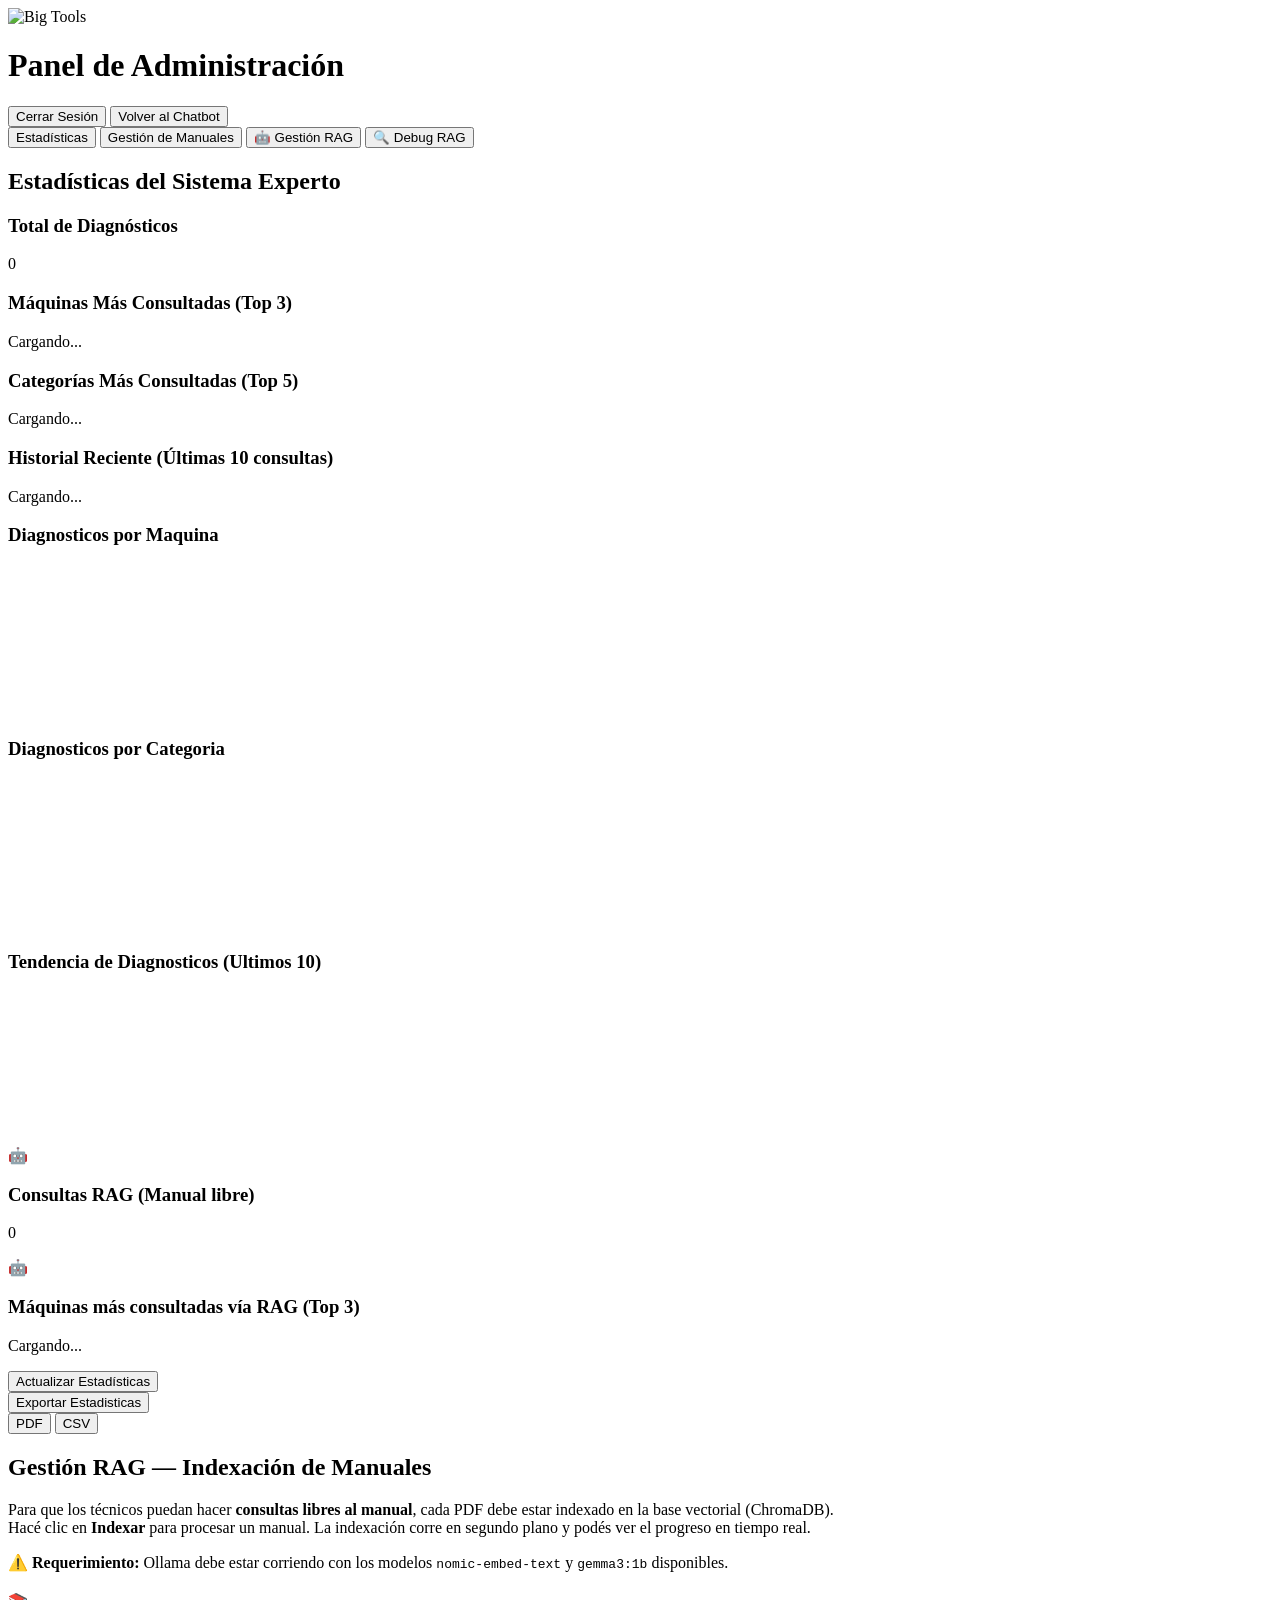
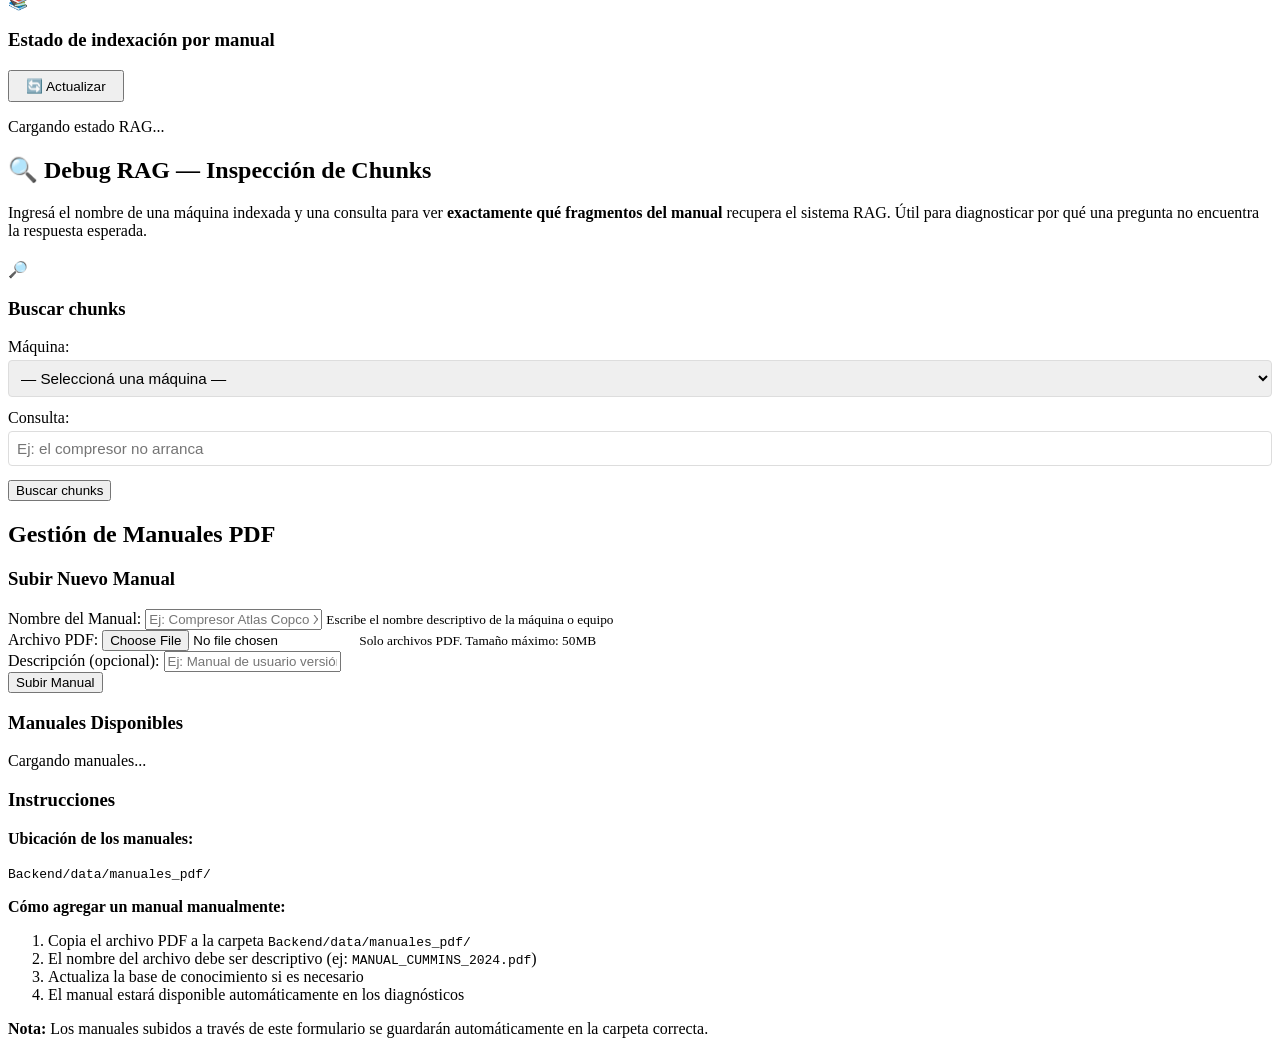
==== fede_pp2/Big-tools/Frontend/admin.html @ dc4f9dd3 "feat: Big Tools PP2 — sistema experto + RAG con Ollama y ChromaDB" ====
<!DOCTYPE html>
<html lang="es">

<head>
    <meta charset="UTF-8">
    <meta name="viewport" content="width=device-width, initial-scale=1.0">
    <title>Big Tools - Panel de Administración</title>

    <!-- Favicon y estilos -->
    <link rel="icon" href="/static/assets/img/logo_bigtools.png" type="image/png">
    <link rel="stylesheet" href="/static/css/admin.css">
</head>

<body>
    <!-- Dashboard -->
    <div id="dashboard" class="dashboard">
        <!-- Header -->
        <header class="header">
            <div class="header-left">
                <img src="/static/assets/img/logo_bigtools.png" alt="Big Tools" class="logo">
                <h1>Panel de Administración</h1>
            </div>
            <div class="header-right">
                <span id="username-display" class="username-display"></span>
                <button id="logout-button" class="logout-btn">Cerrar Sesión</button>
                <button id="back-button" class="back-btn" onclick="window.location.href='/'">
                    Volver al Chatbot
                </button>
            </div>
        </header>

        <!-- Contenido del Dashboard -->
        <main class="dashboard-content">
            <!-- Pestañas de navegación -->
            <div class="tabs">
                <button class="tab-btn active" data-tab="estadisticas">Estadísticas</button>
                <button class="tab-btn" data-tab="manuales">Gestión de Manuales</button>
                <button class="tab-btn" data-tab="rag">🤖 Gestión RAG</button>
                <button class="tab-btn" data-tab="debug">🔍 Debug RAG</button>
            </div>

            <!-- Sección de Estadísticas -->
            <div id="tab-estadisticas" class="tab-content active">
                <h2>Estadísticas del Sistema Experto</h2>

            <!-- Grid de estadísticas -->
            <div class="stats-grid">
                <!-- Total de diagnósticos -->
                <div class="stat-card">
                    <div class="stat-icon"></div>
                    <div class="stat-info">
                        <h3>Total de Diagnósticos</h3>
                        <p id="total-diagnosticos" class="stat-number">0</p>
                    </div>
                </div>

                <!-- Máquinas más consultadas -->
                <div class="stat-card full-width">
                    <div class="stat-header">
                        <div class="stat-icon"></div>
                        <h3>Máquinas Más Consultadas (Top 3)</h3>
                    </div>
                    <div id="top-maquinas" class="stat-list">
                        <p class="loading">Cargando...</p>
                    </div>
                </div>

                <!-- Categorías más consultadas -->
                <div class="stat-card full-width">
                    <div class="stat-header">
                        <div class="stat-icon"></div>
                        <h3>Categorías Más Consultadas (Top 5)</h3>
                    </div>
                    <div id="top-categorias" class="stat-list">
                        <p class="loading">Cargando...</p>
                    </div>
                </div>

                <!-- Historial reciente -->
                <div class="stat-card full-width">
                    <div class="stat-header">
                        <div class="stat-icon"></div>
                        <h3>Historial Reciente (Últimas 10 consultas)</h3>
                    </div>
                    <div id="historial-reciente" class="historial-table">
                        <p class="loading">Cargando...</p>
                    </div>
                </div>

                <!-- Gráfico de Máquinas -->
                <div class="stat-card full-width">
                    <div class="stat-header">
                        <div class="stat-icon"></div>
                        <h3>Diagnosticos por Maquina</h3>
                    </div>
                    <canvas id="chartMaquinas"></canvas>
                </div>

                <!-- Gráfico de Categorías -->
                <div class="stat-card full-width">
                    <div class="stat-header">
                        <div class="stat-icon"></div>
                        <h3>Diagnosticos por Categoria</h3>
                    </div>
                    <canvas id="chartCategorias"></canvas>
                </div>

                <!-- Gráfico de Tendencia -->
                <div class="stat-card full-width">
                    <div class="stat-header">
                        <div class="stat-icon"></div>
                        <h3>Tendencia de Diagnosticos (Ultimos 10)</h3>
                    </div>
                    <canvas id="chartTendencia"></canvas>
                </div>

                <!-- ── Estadísticas RAG ── -->
                <div class="stat-card">
                    <div class="stat-icon">🤖</div>
                    <div class="stat-info">
                        <h3>Consultas RAG (Manual libre)</h3>
                        <p id="total-rag" class="stat-number">0</p>
                    </div>
                </div>

                <div class="stat-card full-width">
                    <div class="stat-header">
                        <div class="stat-icon">🤖</div>
                        <h3>Máquinas más consultadas vía RAG (Top 3)</h3>
                    </div>
                    <div id="top-maquinas-rag" class="stat-list">
                        <p class="loading">Cargando...</p>
                    </div>
                </div>
            </div>

            <!-- Botones de acción -->
            <div class="refresh-container">
                <button id="refresh-button" class="refresh-btn">Actualizar Estadísticas</button>
                <div class="export-wrapper">
                    <button id="export-button" class="export-btn">Exportar Estadisticas</button>
                    <div id="export-tooltip" class="export-tooltip">
                        <button class="tooltip-option" data-format="pdf">PDF</button>
                        <button class="tooltip-option" data-format="csv">CSV</button>
                    </div>
                </div>
            </div>
            </div>

            <!-- ══════════════════════════════════════════════════════════ -->
            <!-- Sección RAG                                              -->
            <!-- ══════════════════════════════════════════════════════════ -->
            <div id="tab-rag" class="tab-content">
                <h2>Gestión RAG — Indexación de Manuales</h2>

                <!-- Info -->
                <div class="stat-card info-card" style="margin-bottom:20px;">
                    <div class="info-content">
                        <p>
                            Para que los técnicos puedan hacer <strong>consultas libres al manual</strong>,
                            cada PDF debe estar indexado en la base vectorial (ChromaDB).<br>
                            Hacé clic en <strong>Indexar</strong> para procesar un manual.
                            La indexación corre en segundo plano y podés ver el progreso en tiempo real.
                        </p>
                        <p>
                            ⚠️ <strong>Requerimiento:</strong> Ollama debe estar corriendo con los modelos
                            <code>nomic-embed-text</code> y <code>gemma3:1b</code> disponibles.
                        </p>
                    </div>
                </div>

                <!-- Lista de manuales con estado RAG -->
                <div class="stat-card full-width">
                    <div class="stat-header">
                        <div class="stat-icon">📚</div>
                        <h3>Estado de indexación por manual</h3>
                        <button id="rag-refresh-btn" class="refresh-btn" style="margin-left:auto;padding:6px 16px;font-size:0.85rem;">
                            🔄 Actualizar
                        </button>
                    </div>
                    <div id="rag-manuales-lista" class="manuales-lista">
                        <p class="loading">Cargando estado RAG...</p>
                    </div>
                </div>
            </div>

            <!-- ══════════════════════════════════════════════════════════ -->
            <!-- Sección Debug RAG                                        -->
            <!-- ══════════════════════════════════════════════════════════ -->
            <div id="tab-debug" class="tab-content">
                <h2>🔍 Debug RAG — Inspección de Chunks</h2>

                <div class="stat-card info-card" style="margin-bottom:20px;">
                    <div class="info-content">
                        <p>
                            Ingresá el nombre de una máquina indexada y una consulta para ver
                            <strong>exactamente qué fragmentos del manual</strong> recupera el sistema RAG.
                            Útil para diagnosticar por qué una pregunta no encuentra la respuesta esperada.
                        </p>
                    </div>
                </div>

                <!-- Formulario de búsqueda -->
                <div class="stat-card">
                    <div class="stat-header">
                        <div class="stat-icon">🔎</div>
                        <h3>Buscar chunks</h3>
                    </div>
                    <div class="form-group" style="margin-top:12px;">
                        <label for="debug-maquina">Máquina:</label>
                        <select id="debug-maquina" style="width:100%;padding:8px;margin-top:4px;border:1px solid #ddd;border-radius:4px;font-size:0.95rem;">
                            <option value="">— Seleccioná una máquina —</option>
                        </select>
                    </div>
                    <div class="form-group" style="margin-top:12px;">
                        <label for="debug-query">Consulta:</label>
                        <input type="text" id="debug-query"
                               placeholder="Ej: el compresor no arranca"
                               style="width:100%;padding:8px;margin-top:4px;box-sizing:border-box;border:1px solid #ddd;border-radius:4px;font-size:0.95rem;">
                    </div>
                    <button id="debug-buscar-btn" class="upload-btn" style="margin-top:14px;">
                        Buscar chunks
                    </button>
                </div>

                <!-- Resultados -->
                <div class="stat-card full-width" id="debug-resultados-card" style="display:none;">
                    <div class="stat-header">
                        <div class="stat-icon">📋</div>
                        <h3 id="debug-resultados-titulo">Resultados</h3>
                    </div>
                    <div id="debug-resultados-body" style="overflow-x:auto;margin-top:10px;"></div>
                </div>
            </div>

            <!-- Sección de Gestión de Manuales -->
            <div id="tab-manuales" class="tab-content">
                <h2>Gestión de Manuales PDF</h2>

                <!-- Formulario para subir manual -->
                <div class="stat-card">
                    <div class="stat-header">
                        <div class="stat-icon"></div>
                        <h3>Subir Nuevo Manual</h3>
                    </div>
                    <form id="upload-manual-form" class="upload-form">
                        <div class="form-group">
                            <label for="manual-nombre">Nombre del Manual:</label>
                            <input type="text" id="manual-nombre" placeholder="Ej: Compresor Atlas Copco XAS 185" required>
                            <small>Escribe el nombre descriptivo de la máquina o equipo</small>
                        </div>

                        <div class="form-group">
                            <label for="manual-file">Archivo PDF:</label>
                            <input type="file" id="manual-file" accept=".pdf" required>
                            <small>Solo archivos PDF. Tamaño máximo: 50MB</small>
                        </div>

                        <div class="form-group">
                            <label for="manual-descripcion">Descripción (opcional):</label>
                            <input type="text" id="manual-descripcion" placeholder="Ej: Manual de usuario versión 2024">
                        </div>

                        <button type="submit" class="upload-btn">Subir Manual</button>
                    </form>
                    <div id="upload-status" class="upload-status"></div>
                </div>

                <!-- Lista de manuales existentes -->
                <div class="stat-card full-width">
                    <div class="stat-header">
                        <div class="stat-icon"></div>
                        <h3>Manuales Disponibles</h3>
                    </div>
                    <div id="manuales-lista" class="manuales-lista">
                        <p class="loading">Cargando manuales...</p>
                    </div>
                </div>

                <!-- Instrucciones -->
                <div class="stat-card info-card">
                    <div class="stat-header">
                        <div class="stat-icon"></div>
                        <h3>Instrucciones</h3>
                    </div>
                    <div class="info-content">
                        <p><strong>Ubicación de los manuales:</strong></p>
                        <code>Backend/data/manuales_pdf/</code>
                        
                        <p><strong>Cómo agregar un manual manualmente:</strong></p>
                        <ol>
                            <li>Copia el archivo PDF a la carpeta <code>Backend/data/manuales_pdf/</code></li>
                            <li>El nombre del archivo debe ser descriptivo (ej: <code>MANUAL_CUMMINS_2024.pdf</code>)</li>
                            <li>Actualiza la base de conocimiento si es necesario</li>
                            <li>El manual estará disponible automáticamente en los diagnósticos</li>
                        </ol>

                        <p><strong>Nota:</strong> Los manuales subidos a través de este formulario se guardarán automáticamente en la carpeta correcta.</p>
                    </div>
                </div>
            </div>
        </main>
    </div>

    <!-- Librería Chart.js para gráficos -->
    <script src="https://cdn.jsdelivr.net/npm/chart.js@4.4.0/dist/chart.umd.min.js"></script>
    <!-- Librería jsPDF para exportar a PDF -->
    <script src="https://cdnjs.cloudflare.com/ajax/libs/jspdf/2.5.1/jspdf.umd.min.js"></script>
    <!-- Configuración de la API (debe cargarse antes de admin.js) -->
    <script src="/static/js/config.js"></script>
    <script src="/static/js/admin.js"></script>
</body>

</html>
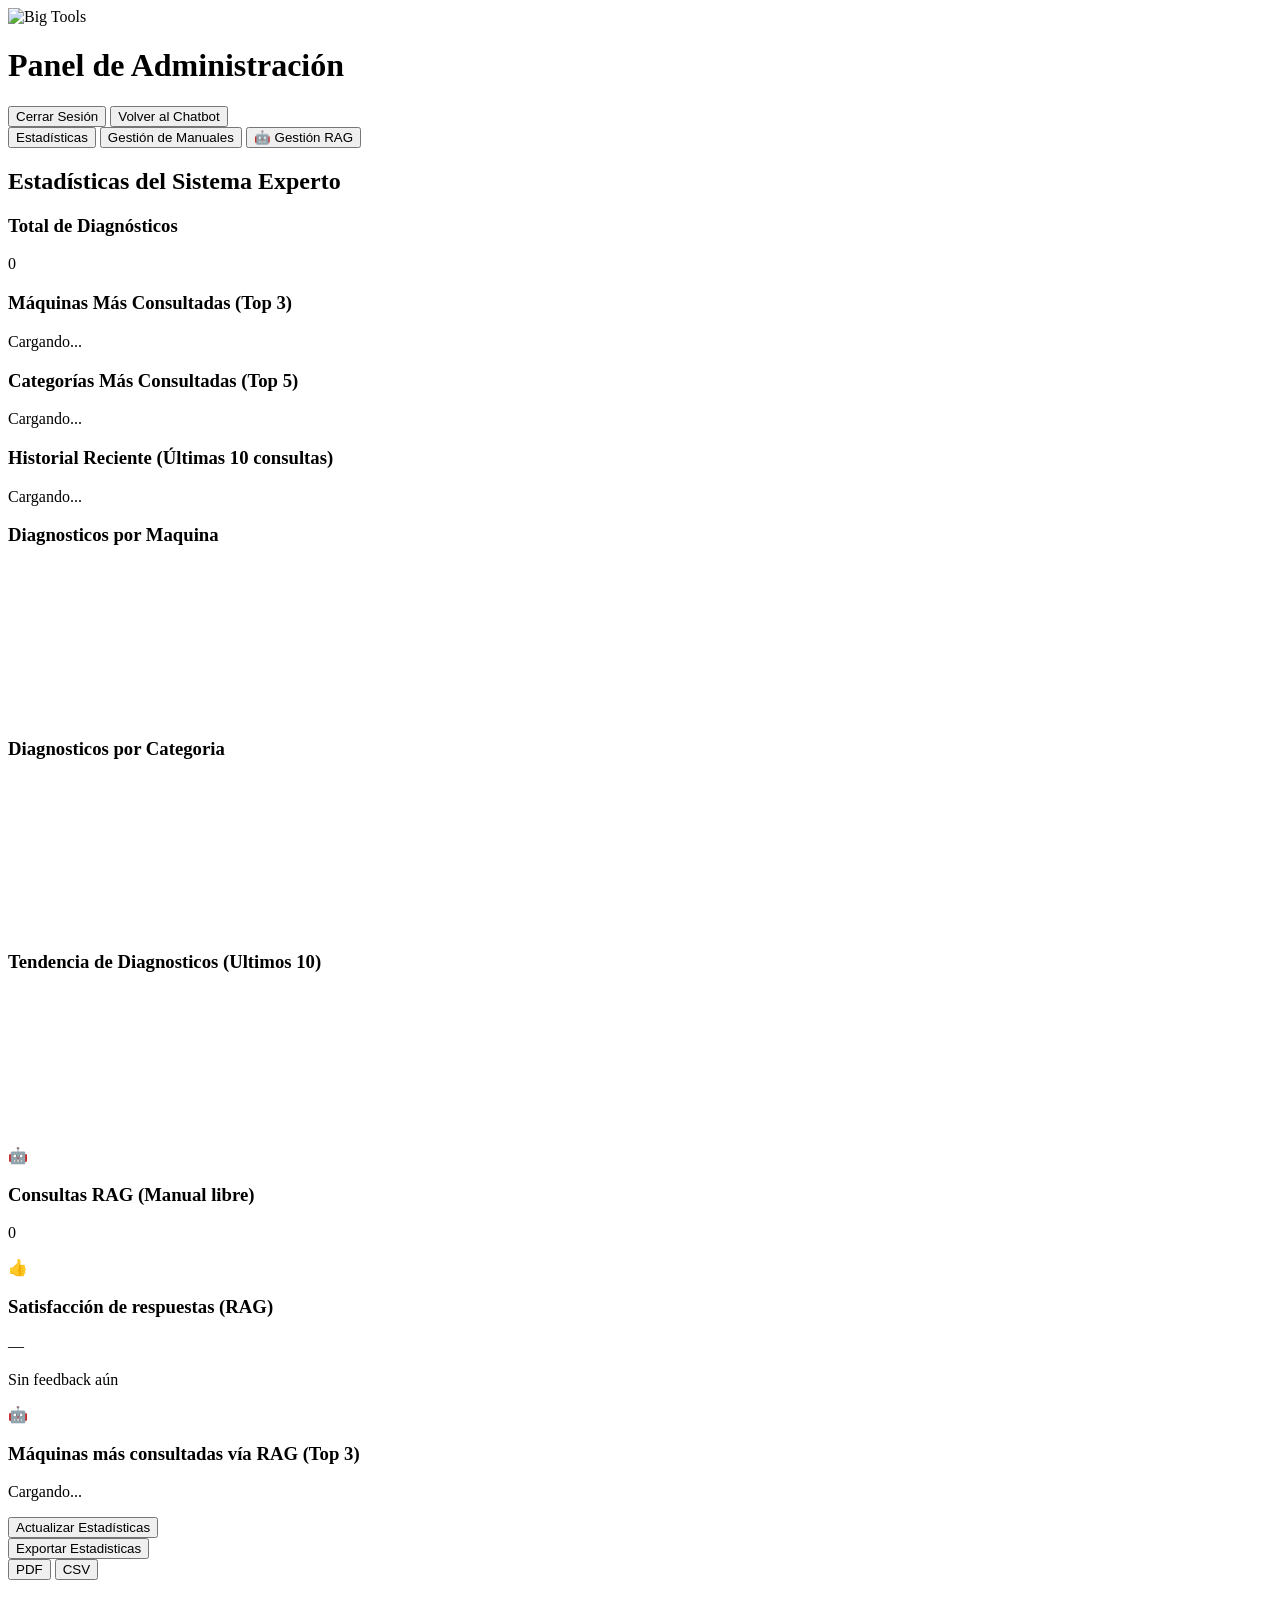
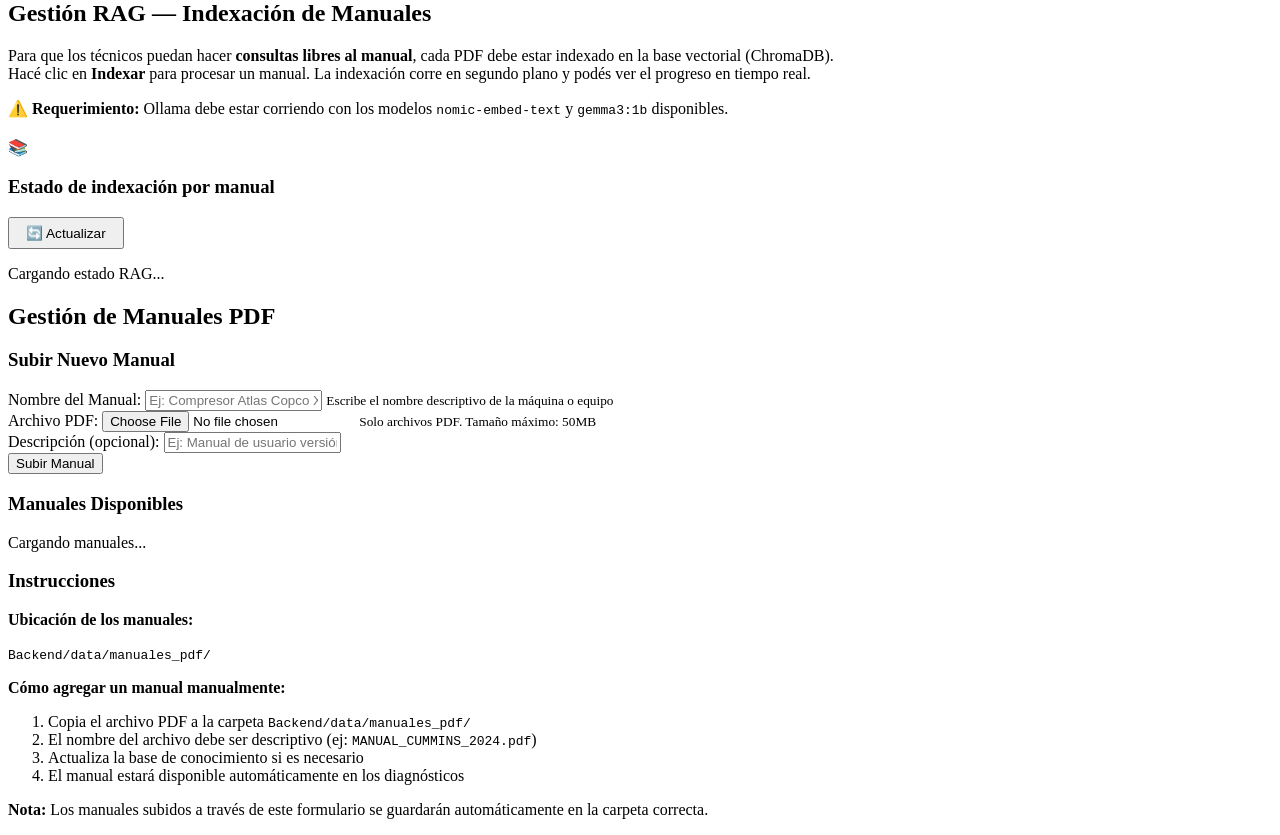
==== commit e9b7333d: "llama 3b sin portugues mano" ====
--- a/fede_pp2/Big-tools/Frontend/admin.html
+++ b/fede_pp2/Big-tools/Frontend/admin.html
@@ -8,7 +8,10 @@
 
     <!-- Favicon y estilos -->
     <link rel="icon" href="/static/assets/img/logo_bigtools.png" type="image/png">
-    <link rel="stylesheet" href="/static/css/admin.css">
+    <link rel="preconnect" href="https://fonts.googleapis.com">
+    <link rel="preconnect" href="https://fonts.gstatic.com" crossorigin>
+    <link href="https://fonts.googleapis.com/css2?family=Inter:wght@400;500;600&family=Space+Grotesk:wght@500;600;700&display=swap" rel="stylesheet">
+    <link rel="stylesheet" href="/static/css/admin.css?v=20260606">
 </head>
 
 <body>
@@ -36,7 +39,6 @@
                 <button class="tab-btn active" data-tab="estadisticas">Estadísticas</button>
                 <button class="tab-btn" data-tab="manuales">Gestión de Manuales</button>
                 <button class="tab-btn" data-tab="rag">🤖 Gestión RAG</button>
-                <button class="tab-btn" data-tab="debug">🔍 Debug RAG</button>
             </div>
 
             <!-- Sección de Estadísticas -->
@@ -120,6 +122,15 @@
                     <div class="stat-info">
                         <h3>Consultas RAG (Manual libre)</h3>
                         <p id="total-rag" class="stat-number">0</p>
+                    </div>
+                </div>
+
+                <div class="stat-card">
+                    <div class="stat-icon">👍</div>
+                    <div class="stat-info">
+                        <h3>Satisfacción de respuestas (RAG)</h3>
+                        <p id="rag-satisfaccion" class="stat-number">—</p>
+                        <p id="rag-feedback-detalle" class="stat-detail" style="margin-top:2px;">Sin feedback aún</p>
                     </div>
                 </div>
 
@@ -184,55 +195,6 @@
                 </div>
             </div>
 
-            <!-- ══════════════════════════════════════════════════════════ -->
-            <!-- Sección Debug RAG                                        -->
-            <!-- ══════════════════════════════════════════════════════════ -->
-            <div id="tab-debug" class="tab-content">
-                <h2>🔍 Debug RAG — Inspección de Chunks</h2>
-
-                <div class="stat-card info-card" style="margin-bottom:20px;">
-                    <div class="info-content">
-                        <p>
-                            Ingresá el nombre de una máquina indexada y una consulta para ver
-                            <strong>exactamente qué fragmentos del manual</strong> recupera el sistema RAG.
-                            Útil para diagnosticar por qué una pregunta no encuentra la respuesta esperada.
-                        </p>
-                    </div>
-                </div>
-
-                <!-- Formulario de búsqueda -->
-                <div class="stat-card">
-                    <div class="stat-header">
-                        <div class="stat-icon">🔎</div>
-                        <h3>Buscar chunks</h3>
-                    </div>
-                    <div class="form-group" style="margin-top:12px;">
-                        <label for="debug-maquina">Máquina:</label>
-                        <select id="debug-maquina" style="width:100%;padding:8px;margin-top:4px;border:1px solid #ddd;border-radius:4px;font-size:0.95rem;">
-                            <option value="">— Seleccioná una máquina —</option>
-                        </select>
-                    </div>
-                    <div class="form-group" style="margin-top:12px;">
-                        <label for="debug-query">Consulta:</label>
-                        <input type="text" id="debug-query"
-                               placeholder="Ej: el compresor no arranca"
-                               style="width:100%;padding:8px;margin-top:4px;box-sizing:border-box;border:1px solid #ddd;border-radius:4px;font-size:0.95rem;">
-                    </div>
-                    <button id="debug-buscar-btn" class="upload-btn" style="margin-top:14px;">
-                        Buscar chunks
-                    </button>
-                </div>
-
-                <!-- Resultados -->
-                <div class="stat-card full-width" id="debug-resultados-card" style="display:none;">
-                    <div class="stat-header">
-                        <div class="stat-icon">📋</div>
-                        <h3 id="debug-resultados-titulo">Resultados</h3>
-                    </div>
-                    <div id="debug-resultados-body" style="overflow-x:auto;margin-top:10px;"></div>
-                </div>
-            </div>
-
             <!-- Sección de Gestión de Manuales -->
             <div id="tab-manuales" class="tab-content">
                 <h2>Gestión de Manuales PDF</h2>
@@ -302,13 +264,33 @@
         </main>
     </div>
 
+    <!-- Modal: árbol generado (revisión + aprobación) -->
+    <div id="arbol-modal" class="arbol-overlay" style="display:none;">
+        <div class="arbol-panel">
+            <div class="arbol-head">
+                <span id="arbol-titulo">Árbol generado</span>
+                <button class="arbol-close" onclick="cerrarModalArbol()">✕</button>
+            </div>
+            <p id="arbol-msg" class="arbol-msg"></p>
+            <div id="arbol-progreso-wrap" class="arbol-progreso-wrap" style="display:none;">
+                <div class="arbol-progreso-track"><div id="arbol-bar" class="arbol-progreso-bar"></div></div>
+            </div>
+            <p class="arbol-hint">Revisá y editá el árbol (es un borrador). Cuando esté bien, aprobalo para activarlo en el sistema experto.</p>
+            <textarea id="arbol-json" class="arbol-json" spellcheck="false"></textarea>
+            <div class="arbol-actions">
+                <button class="manual-btn" onclick="cerrarModalArbol()">Cancelar</button>
+                <button class="manual-btn arbol-aprobar" onclick="aprobarArbol()">✅ Aprobar y activar</button>
+            </div>
+        </div>
+    </div>
+
     <!-- Librería Chart.js para gráficos -->
     <script src="https://cdn.jsdelivr.net/npm/chart.js@4.4.0/dist/chart.umd.min.js"></script>
     <!-- Librería jsPDF para exportar a PDF -->
     <script src="https://cdnjs.cloudflare.com/ajax/libs/jspdf/2.5.1/jspdf.umd.min.js"></script>
     <!-- Configuración de la API (debe cargarse antes de admin.js) -->
     <script src="/static/js/config.js"></script>
-    <script src="/static/js/admin.js"></script>
+    <script src="/static/js/admin.js?v=20260610"></script>
 </body>
 
 </html>
